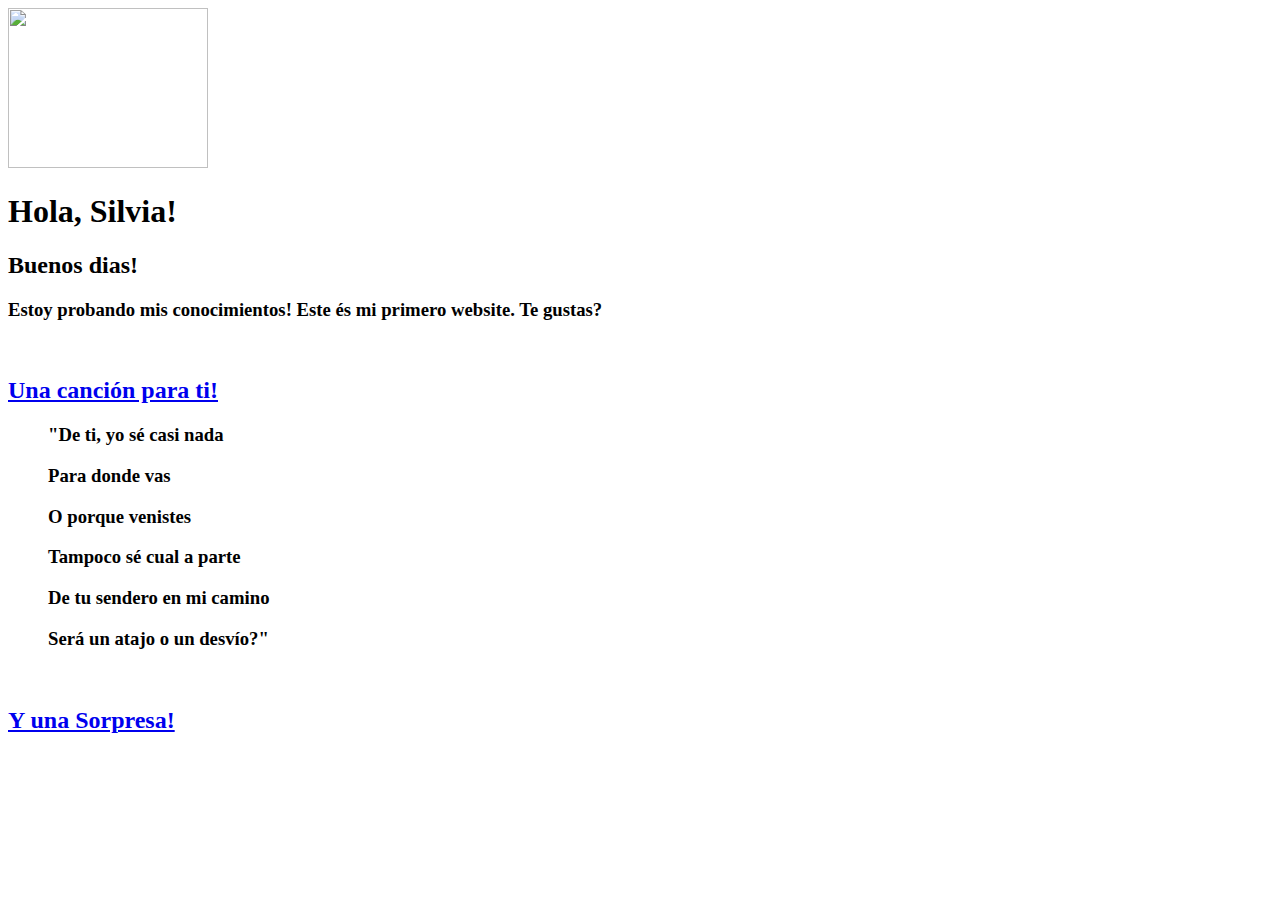
==== index.html @ 98c871e6 "Add files via upload" ====
<!DOCTYPE html>
<html lang="en">
<head>
    <meta charset="UTF-8">
    <meta http-equiv="X-UA-Compatible" content="IE=edge">
    <meta name="viewport" content="width=device-width, initial-scale=1.0">
    <title>Para Silvia</title>
</head>
<body>
    <img src="./Me1.png" width="200" height="160"/>
    
    <h1>Hola, Silvia!</h1>

    <h2>Buenos dias!</h2>

    <h3>Estoy probando mis conocimientos! Este és mi primero website. Te gustas?</h3>

    <br>

   <p><h2><a href="https://www.youtube.com/watch?v=t3s32zYeDf4"target="_blank">Una canción para ti!</a></h2></p>

   <blockquote><h3>"De ti, yo sé casi nada</h3>
   <h3>Para donde vas</h3>
   <h3>O porque venistes</h3>
   <h3>Tampoco sé cual a parte</h3>
   <h3>De tu sendero en mi camino</h3>
   <h3>Será un atajo o un desvío?"</h3></blockquote>

   <br>

    <h2><a href="./Silvia y yo.html">Y una Sorpresa!</a></h2> <br> <br>


</body>
</html>
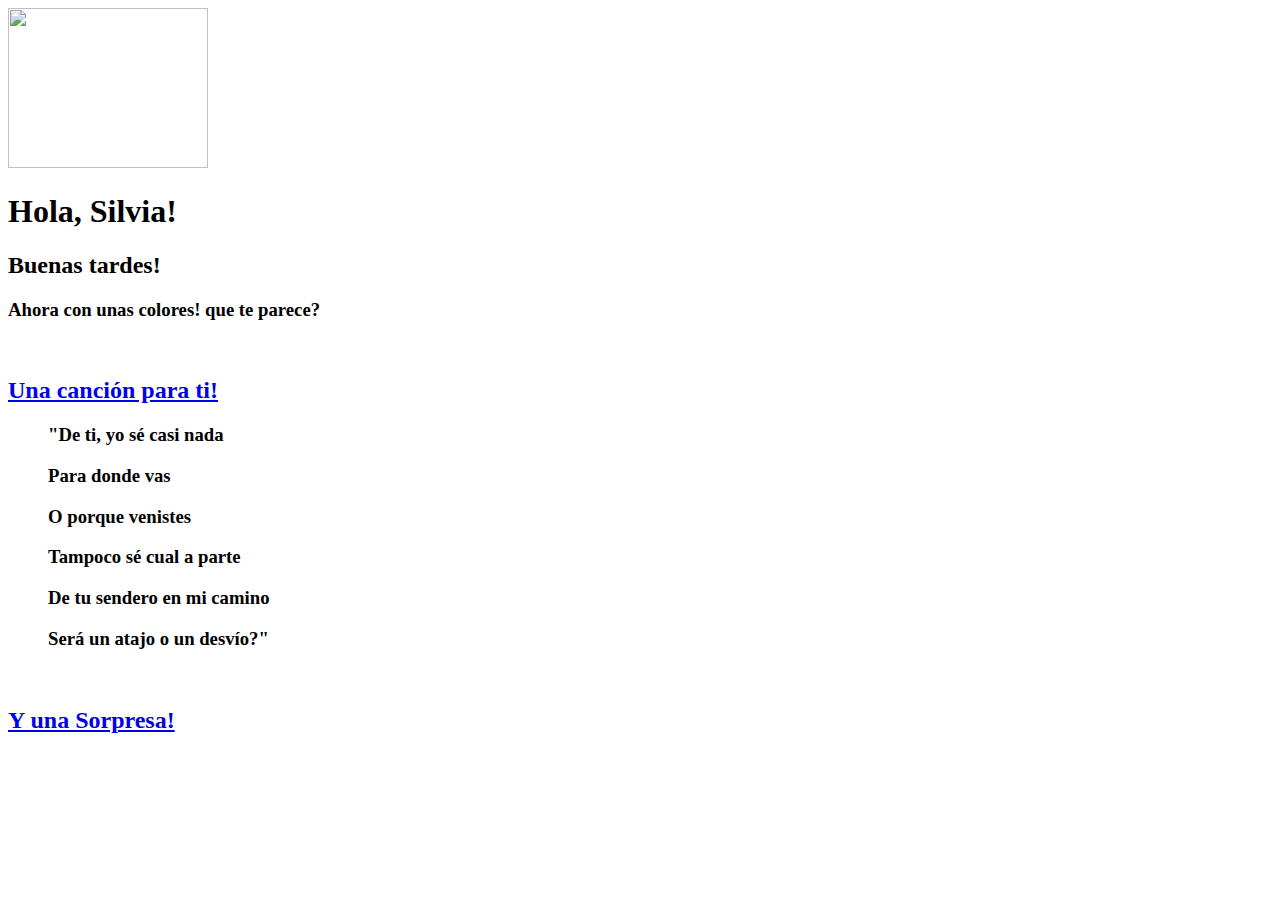
==== commit 58c98cc8: "Update index.html" ====
--- a/index.html
+++ b/index.html
@@ -5,15 +5,16 @@
     <meta http-equiv="X-UA-Compatible" content="IE=edge">
     <meta name="viewport" content="width=device-width, initial-scale=1.0">
     <title>Para Silvia</title>
+    <link rel="stylesheet" href="./style.css">
 </head>
 <body>
     <img src="./Me1.png" width="200" height="160"/>
     
     <h1>Hola, Silvia!</h1>
 
-    <h2>Buenos dias!</h2>
+    <h2>Buenas tardes!</h2>
 
-    <h3>Estoy probando mis conocimientos! Este és mi primero website. Te gustas?</h3>
+    <h3>Ahora con unas colores! que te parece?</h3>
 
     <br>
 
@@ -32,4 +33,4 @@
 
 
 </body>
-</html>+</html>
